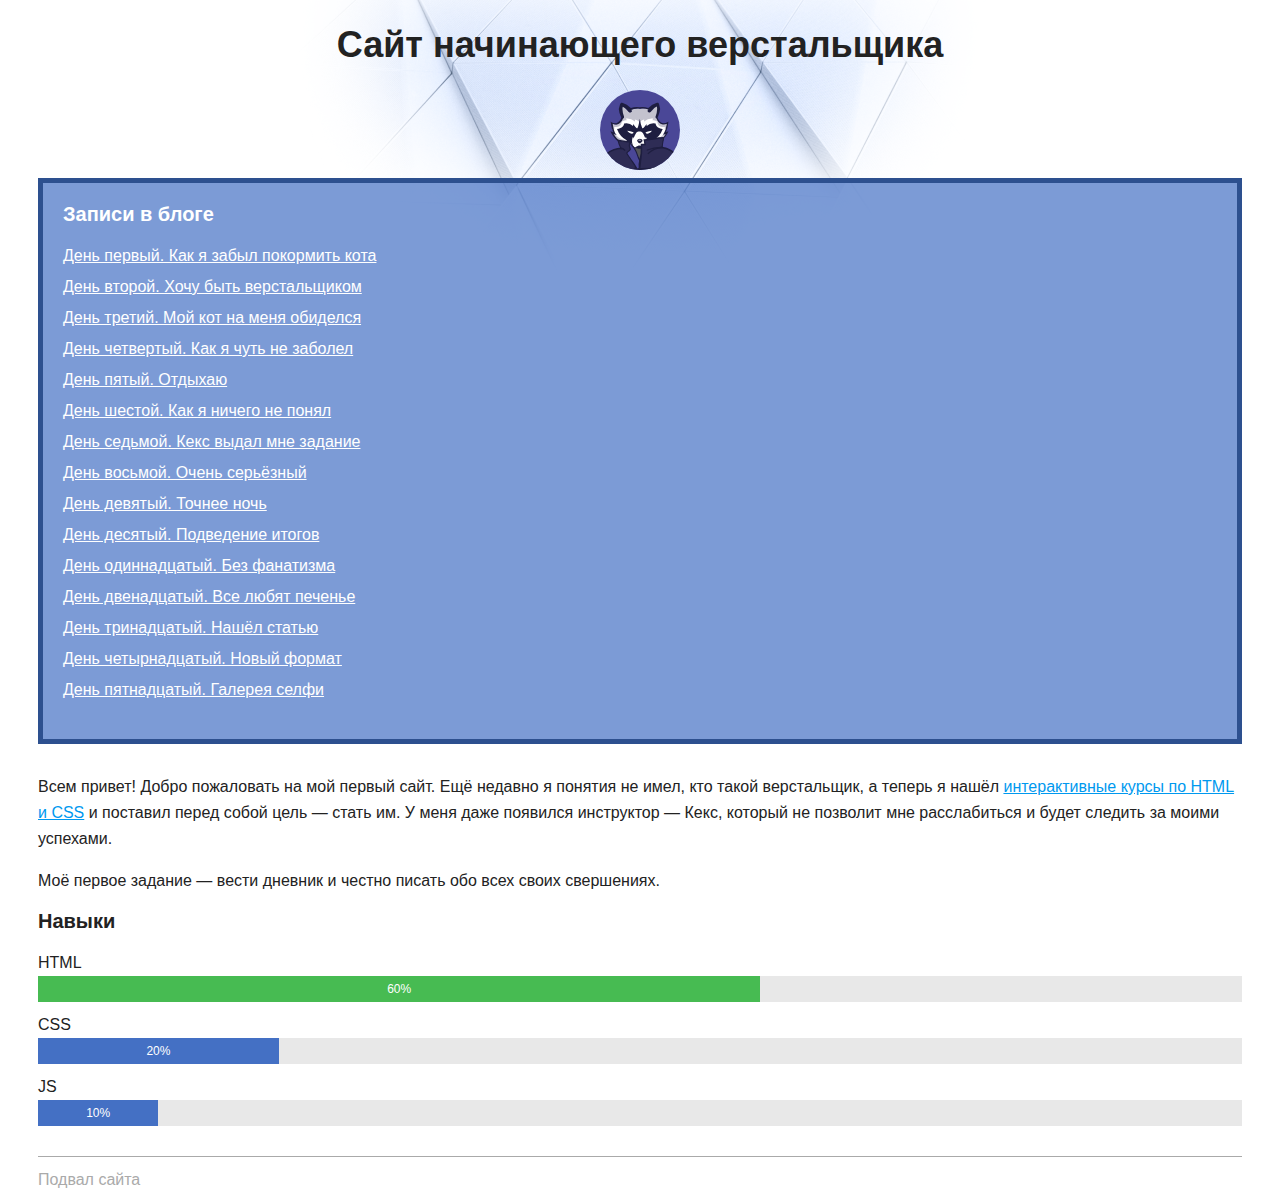
==== source/project2/index.html @ 63a0e7ec "обновление фото и текста" ====
<!DOCTYPE html>
<html lang="ru">
  <head>
    <meta charset="utf-8">
    <title>Сайт начинающего верстальщика</title>
    <link rel="stylesheet" href="style.css">
  </head>
  <body>
    <header>
      <h1 class="page-title">Сайт начинающего верстальщика</h1>
    </header>
    <main>
      <div class="avatar-container">
        <img class="avatar" src="img/raccoon.svg" width="80" height="80" alt="Аватарка">
      </div>
      <nav class="blog-navigation">
        <h2>Записи в блоге</h2>
        <ul>
          <li><a href="day-1.html">День первый. Как я забыл покормить кота</a></li>
          <li><a href="day-2.html">День второй. Хочу быть верстальщиком</a></li>
          <li><a href="day-3.html">День третий. Мой кот на меня обиделся</a></li>
          <li><a href="day-4.html">День четвертый. Как я чуть не заболел</a></li>
          <li><a href="day-5.html">День пятый. Отдыхаю</a></li>
          <li><a href="day-6.html">День шестой. Как я ничего не понял</a></li>
          <li><a href="day-7.html">День седьмой. Кекс выдал мне задание</a></li>
          <li><a href="day-8.html">День восьмой. Очень серьёзный</a></li>
          <li><a href="day-9.html">День девятый. Точнее ночь</a></li>
          <li><a href="day-10.html">День десятый. Подведение итогов</a></li>
          <li><a href="day-11.html">День одиннадцатый. Без фанатизма</a></li>
          <li><a href="day-12.html">День двенадцатый. Все любят печенье</a></li>
          <li><a href="day-13.html">День тринадцатый. Нашёл статью</a></li>
          <li><a href="day-14.html">День четырнадцатый. Новый формат</a></li>
          <li><a href="day-15.html">День пятнадцатый. Галерея селфи</a></li>
        </ul>
      </nav>
      <section>
        <p>Всем привет! Добро пожаловать на мой первый сайт. Ещё недавно я понятия не имел, кто такой верстальщик, а теперь я нашёл <a href="https://htmlacademy.ru/courses">интерактивные курсы по HTML и CSS</a> и поставил перед собой цель — стать им. У меня даже появился инструктор — Кекс, который не позволит мне расслабиться и будет следить за моими успехами.</p>
        <p>Моё первое задание — вести дневник и честно писать обо всех своих свершениях.</p>
      </section>
      <section>
        <h2>Навыки</h2>
        <dl class="skills">
          <dt>HTML</dt>
          <dd><div class="skills-level skills-level-ok" style="width: 60%;">60%</div></dd>
          <dt>CSS</dt>
          <dd><div class="skills-level" style="width: 20%;">20%</div></dd>
          <dt>JS</dt>
          <dd><div class="skills-level" style="width: 10%;">10%</div></dd>
        </dl>
      </section>
    </main>
    <footer>
      Подвал сайта
    </footer>
  </body>
</html>
---- source/project2/style.css ----
body {
  padding: 0 30px;
  font-size: 16px;
  line-height: 26px;
  font-family: "Arial", sans-serif;
  color: #222222;

  background: #ffffff url("img/bg-page.png") no-repeat top center;
}

h1 {
  font-weight: 400;
  font-size: 24px;
  line-height: normal;
}

h2 {
  font-size: 20px;
  line-height: normal;
}

aside {
  margin: 20px 0;
  color: #c4c4c4;
}

pre,
code {
  background-color: #fafaff;
  border: 1px solid #c6c4f4;
  border-radius: 4px;
  color: #3632ad;
  font-family: "Courier New", "Courier", monospace;
}

pre {
  padding: 5px;
}

code {
  padding: 2px 5px;
}

pre code {
  background-color: transparent;
  border-radius: 0;
  border: none;
}


blockquote {
  padding-left: 14px;
  border-left: 2px solid #6a2cce;

  color: #6a2cce;
}

cite {
  color: #222222;
}

time {
  color: #6a2cce;
}

a[href] {
  color: #0099ef;
  text-decoration: underline;
}

del {
  color: #ff4400;
}

ins {
  color: rgb(105, 178, 83);
}

del,
ins {
  text-decoration: none;
}

em,
i {
  font-style: normal;
}

.avatar {
  border-radius: 50%;
}

.avatar-container {
  text-align: center;
}

.blog-navigation {
  margin-bottom: 30px;
  padding: 20px;

  background-color: rgba(68, 112, 196, 0.7);
  border: 5px solid #2d508f;

  color: #ffffff;
}

.blog-navigation h2 {
  margin-top: 0;
}

.blog-navigation ul {
  list-style: none;
  padding-left: 0;
}

.blog-navigation li {
  margin-bottom: 5px;
}

.blog-navigation a {
  color: #ffffff;
}

.skills dd {
  margin: 0;
  margin-bottom: 10px;

  background-color: #e8e8e8;
}

.skills-level {
  font-size: 12px;
  text-align: center;
  color: #ffffff;
  background-color: #4470c4;
}

.skills-level-ok {
  background-color: #47bb52;
}

.days {
  list-style: none;
  padding-left: 0;
}

figure {
  margin-left: 0;
  margin-right: 0;
}

figure img {
  vertical-align: middle;
  border: 8px solid rgb(202, 224, 248);
}

figcaption {
  width: 502px;
  padding-bottom: 8px;
  font-size: 12px;
  letter-spacing: 0.02em;
  font-style: italic;
  text-align: center;
  background-color: rgb(202, 224, 248);
}

.pagination a {
  display: inline-block;
  margin-right: 30px;
  margin-bottom: 15px;
}

.pagination {
  text-align: center;
  color: #888888;
}

.danger-text {
  color: #ff4400;
}

.danger-block {
  padding: 5px 10px;
  background-color: #ffd0bf;
}

.no-danger-block {
  padding: 5px 10px;
  background-color: #c6f5f0;
}

footer {
  margin-top: 30px;
  padding-top: 10px;
  color: #aaaaaa;
  border-top: 1px solid #aaaaaa;
}

.page-title {
  font-weight: bold;
  font-size: 36px;
  line-height: 42px;
  font-family: "Verdana", sans-serif;
  text-align: center;
}

.partnership {
  margin: 30px 0;
  padding: 30px;
  text-align: center;
  color: #ffffff;
  background-color: #4a87fa;
  background-image: url("img/bg-partnership.svg");
}

.underline {
  text-decoration: underline;
}

.line-through {
  text-decoration: line-through;
}

.overline {
  text-decoration: overline;
}

.italic {
  font-style: italic;
}
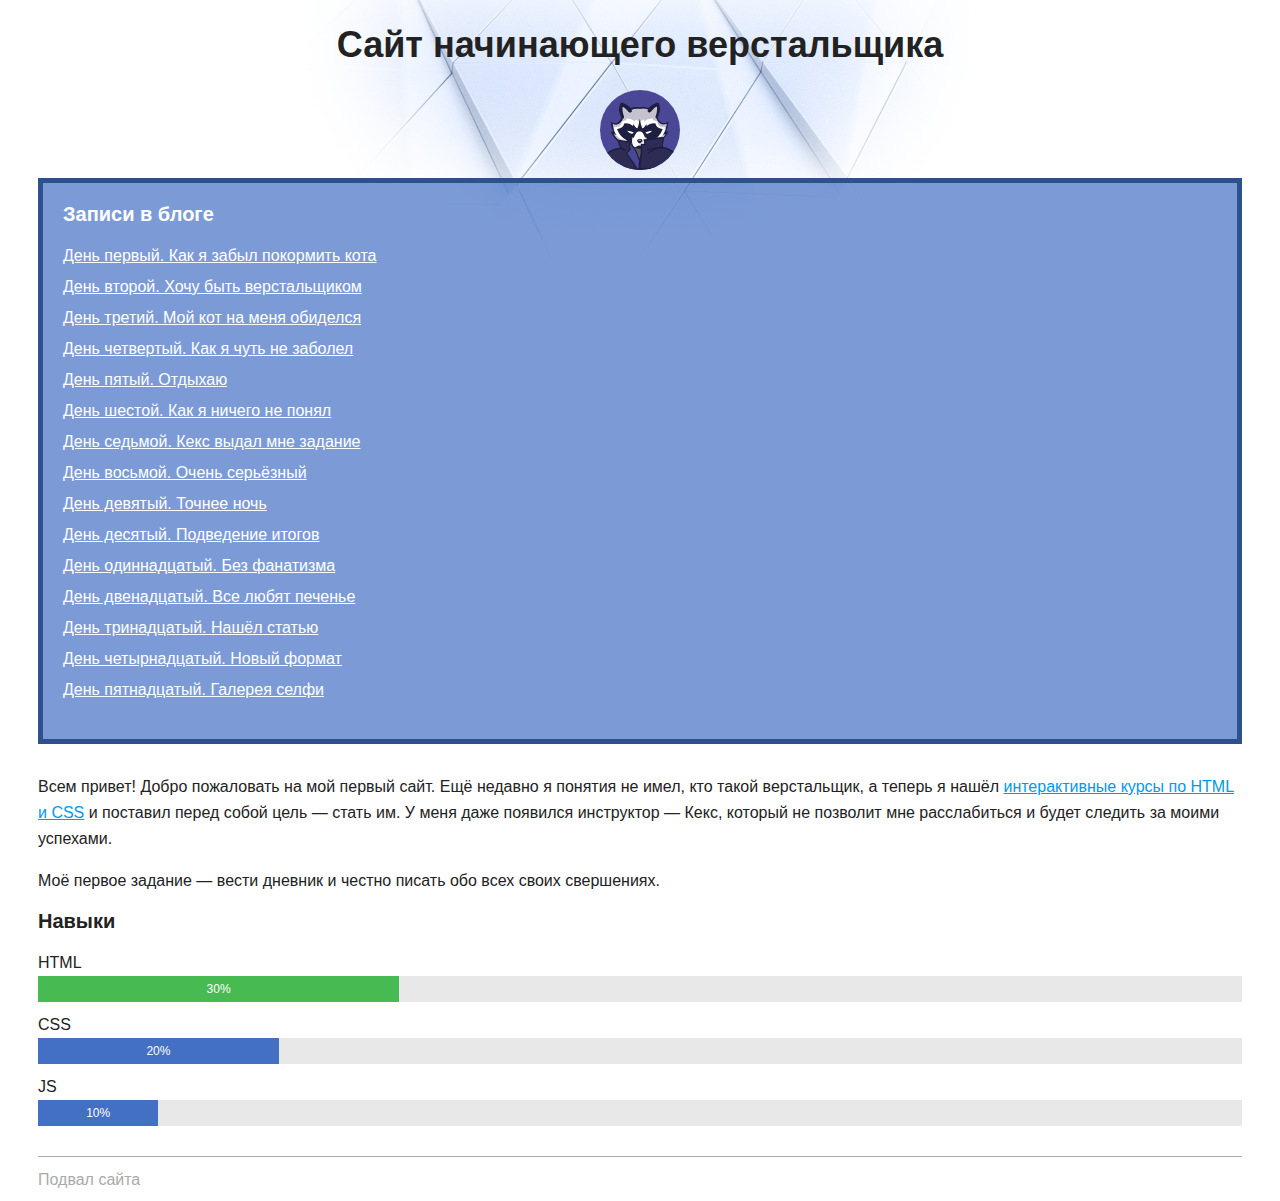
==== commit cb579919: "изменение скилла" ====
--- a/source/project2/index.html
+++ b/source/project2/index.html
@@ -41,7 +41,7 @@
         <h2>Навыки</h2>
         <dl class="skills">
           <dt>HTML</dt>
-          <dd><div class="skills-level skills-level-ok" style="width: 60%;">60%</div></dd>
+          <dd><div class="skills-level skills-level-ok" style="width: 30%;">30%</div></dd>
           <dt>CSS</dt>
           <dd><div class="skills-level" style="width: 20%;">20%</div></dd>
           <dt>JS</dt>
